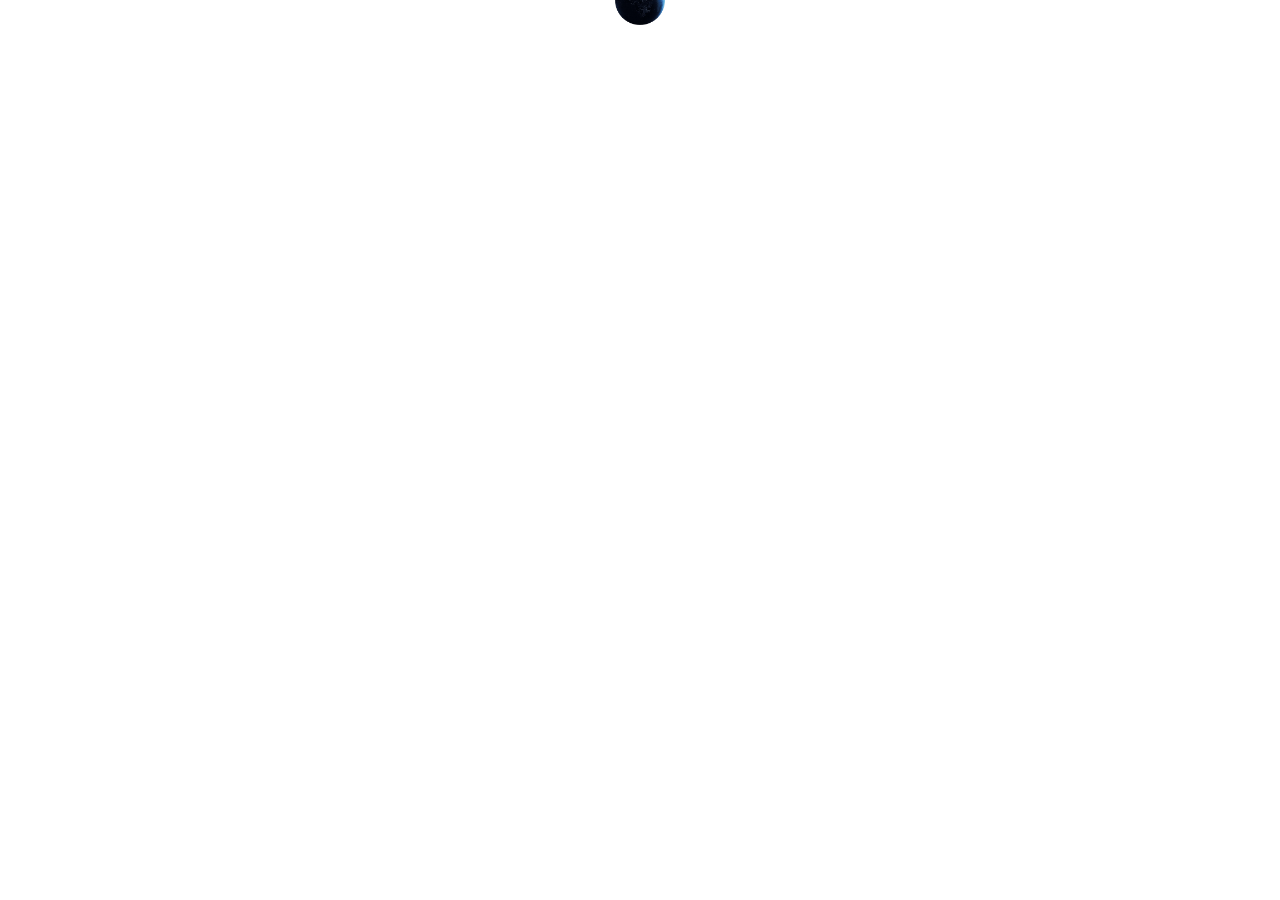
==== Vanny/v.html @ 18aff320 "[Ajouter] l'animation de planetes dans le fond" ====
<!DOCTYPE html>
<html lang="en">
<head>
    <meta charset="UTF-8">
    <meta name="viewport" content="width=device-width, initial-scale=1.0">
    <title>Animation d'une image de droite à gauche</title>
    <link rel="stylesheet" href="v.css">
</head>
<body>
    <div class="container">
        <img src="/image/planet2.png" alt="Planète" class="planet">
    </div>
</body>
</html>
---- Vanny/v.css ----
body {
    margin: 0;
    padding: 0;
    overflow: hidden; /* Pour empêcher le défilement horizontal */
}

.container {
    position: relative;
    width: 100%; /* Largeur totale de la fenêtre */
    height: auto;
}

img {
    position: absolute;
    top: 80%; /* Centre l'image verticalement */
    left: 50%; /* Position initiale à droite de la fenêtre */
    transform: translate(-50%, -50%);
    animation: slideLeft 10s linear infinite; /* Appel de l'animation */
    width: 50px; /* Largeur de votre image */
    height: auto;
}

@keyframes slideLeft {
    0% {
        left: 100%; /* Début de l'animation, à droite de la fenêtre */
    }
    100% {
        left: -200px; /* Fin de l'animation, déplacé tout à gauche */
    }
}
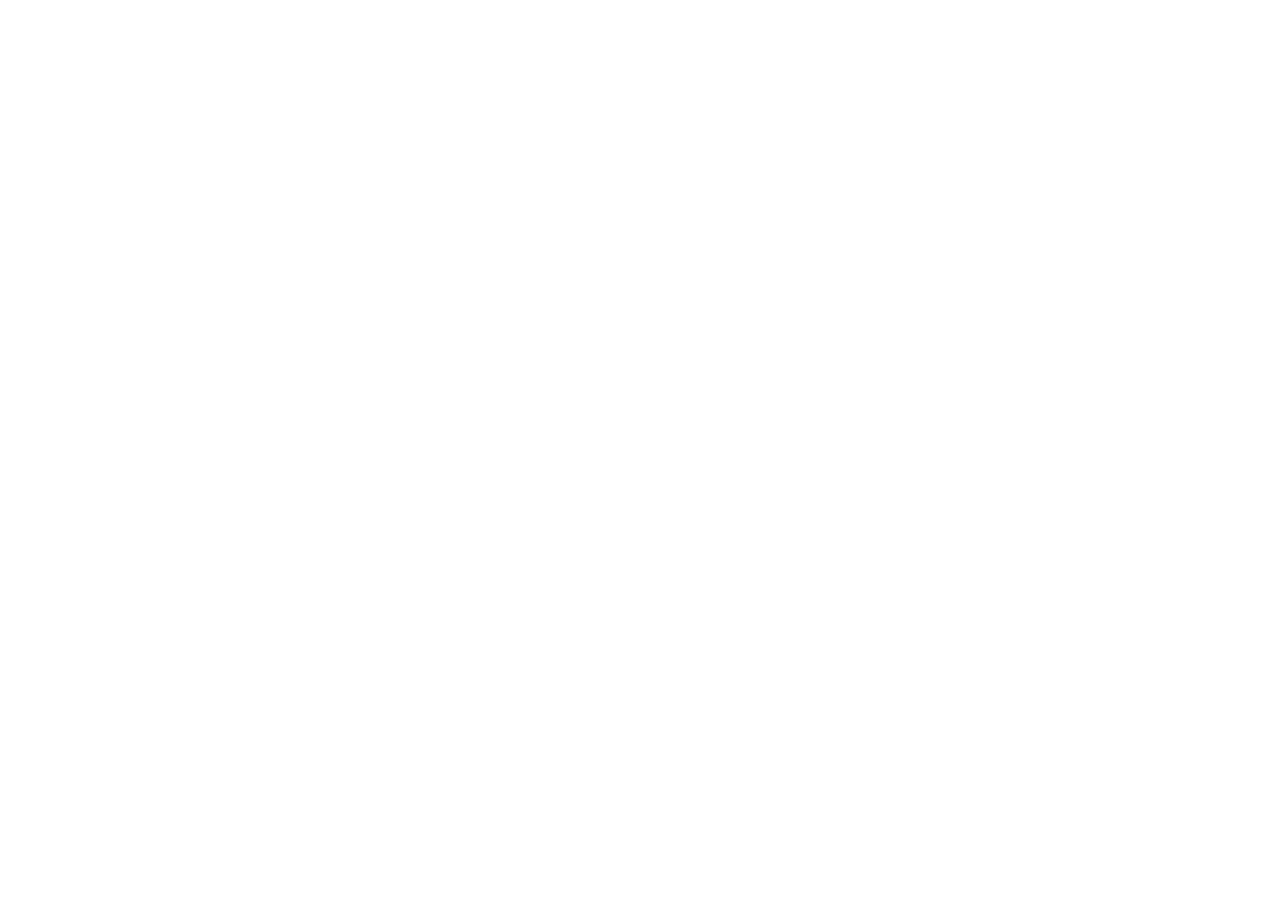
==== commit 23f99c5c: "[Ajouter] fonction pour créer des clics automatiquements" ====
--- a/Vanny/v.html
+++ b/Vanny/v.html
@@ -4,11 +4,16 @@
     <meta charset="UTF-8">
     <meta name="viewport" content="width=device-width, initial-scale=1.0">
     <title>Animation d'une image de droite à gauche</title>
+    <script src="https://code.jquery.com/jquery-3.7.1.js"
+    integrity="sha256-eKhayi8LEQwp4NKxN+CfCh+3qOVUtJn3QNZ0TciWLP4=" crossorigin="anonymous"></script>
+    <script src="v.js"></script>
     <link rel="stylesheet" href="v.css">
 </head>
 <body>
-    <div class="container">
-        <img src="/image/planet2.png" alt="Planète" class="planet">
+
+    <div id="counterDisplay">
+        <!-- Le chiffre affiché sera mis à jour ici -->
     </div>
+
 </body>
 </html>
